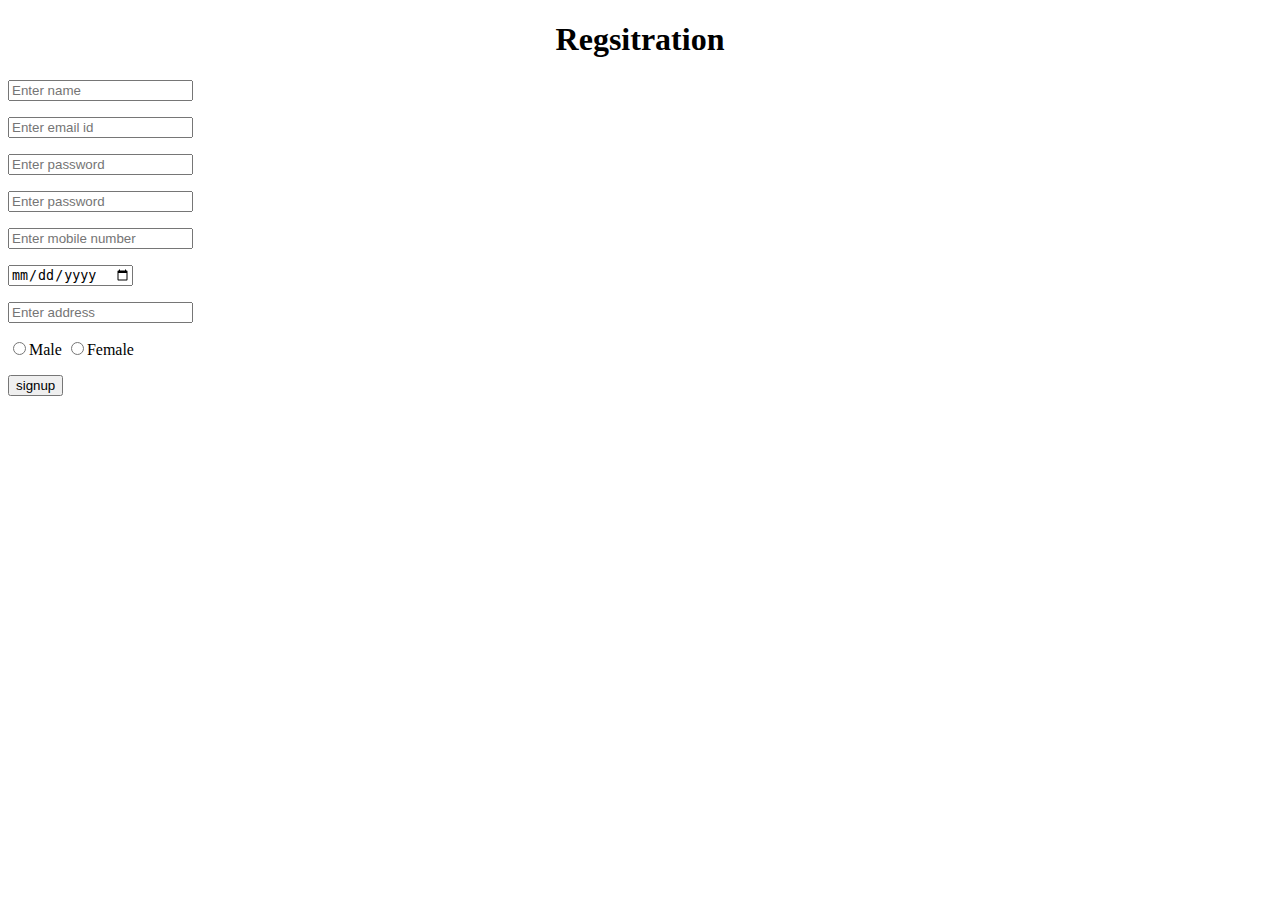
==== index.html @ 5ea0652e "message" ====
<!DOCTYPE html>
<html>
<head>
	<meta charset="utf-8">
	<meta name="viewport" content="width=device-width, initial-scale=1">
	<title></title>
</head>
<body>
	<h1 align="center">Regsitration</h1>
	<form action="login.html">
		<p><input placeholder="Enter name" type="text" required="name"/></p>
		<p><input type="email" placeholder="Enter email id"/></p>
		<p><input placeholder="Enter password" type="password"></p>
		<p><input placeholder="Enter password" type="conform password"></p>
		<p><input type="number" placeholder="Enter mobile number"></p>
		<p><input type="date"></p>
		<p><input type="adress" placeholder="Enter address"></p>
		<p>
			<input type="radio" value="male" name="Gender"/>Male
			<input type="radio" value="female" name="Gender"/>Female
		</p>
		<button>signup</button>
	</form>
</body>
</html>
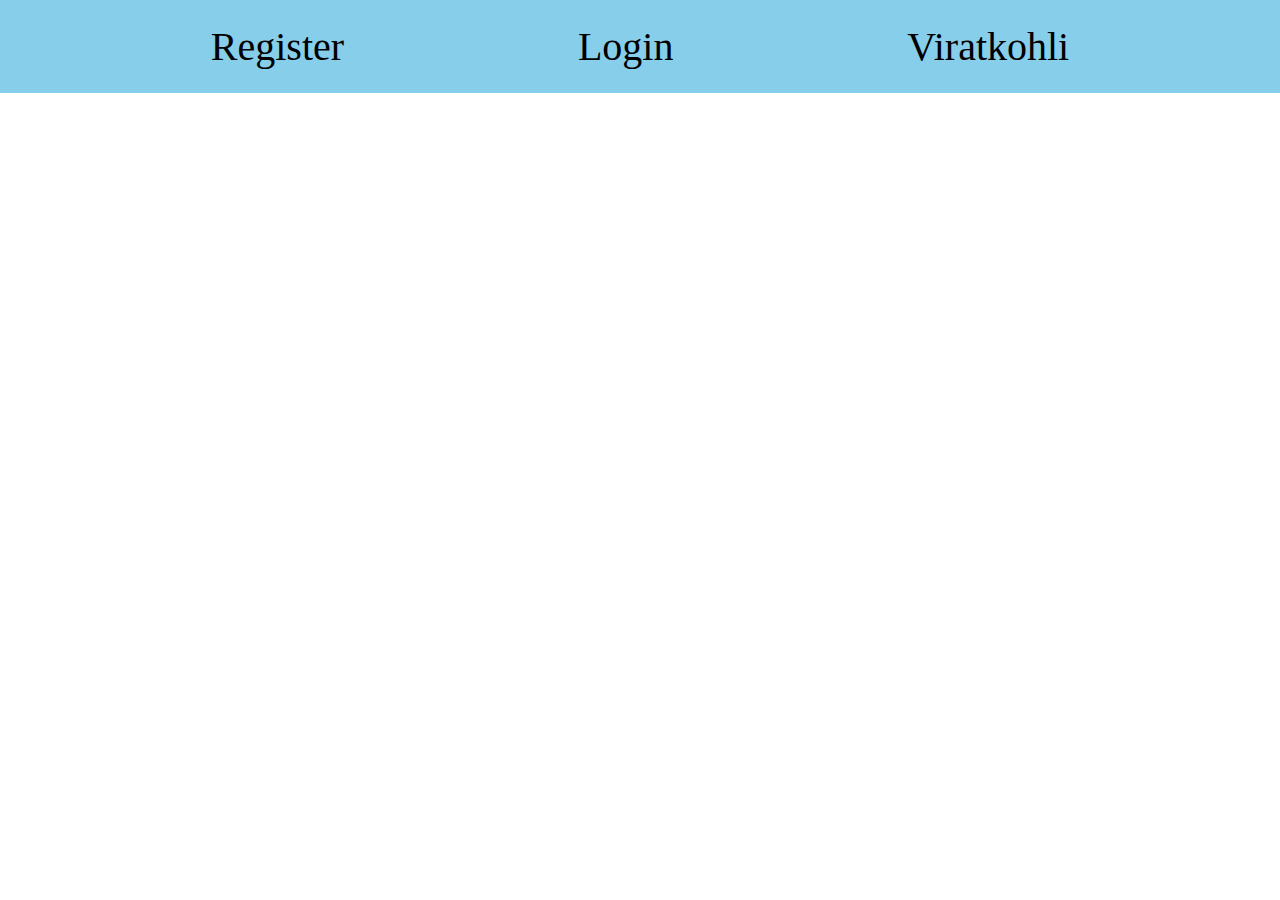
==== commit 99fb7d1a: "added navigation" ====
--- a/index.html
+++ b/index.html
@@ -4,22 +4,13 @@
 	<meta charset="utf-8">
 	<meta name="viewport" content="width=device-width, initial-scale=1">
 	<title></title>
+	<link rel="stylesheet" href="navigation.css">
 </head>
 <body>
-	<h1 align="center">Regsitration</h1>
-	<form action="login.html">
-		<p><input placeholder="Enter name" type="text" required="name"/></p>
-		<p><input type="email" placeholder="Enter email id"/></p>
-		<p><input placeholder="Enter password" type="password"></p>
-		<p><input placeholder="Enter password" type="conform password"></p>
-		<p><input type="number" placeholder="Enter mobile number"></p>
-		<p><input type="date"></p>
-		<p><input type="adress" placeholder="Enter address"></p>
-		<p>
-			<input type="radio" value="male" name="Gender"/>Male
-			<input type="radio" value="female" name="Gender"/>Female
-		</p>
-		<button>signup</button>
-	</form>
+	<nav class="navigation">
+		<a href="register.html">Register</a>
+		<a href="login.html">Login</a>
+		<a href="viratkohli.html">Viratkohli</a>
+	</nav>
 </body>
 </html>--- a/navigation.css
+++ b/navigation.css
@@ -0,0 +1,17 @@
+*{
+	margin: 0%;
+}
+.navigation{
+	background-color: skyblue;
+	display: flex;
+	justify-content: space-evenly;
+}
+.navigation a{
+	color: black;
+	font-size: 40px;
+	text-decoration: none;
+	padding: 1.8%;
+}
+.navigation a:hover{
+	background-color:pink;
+}